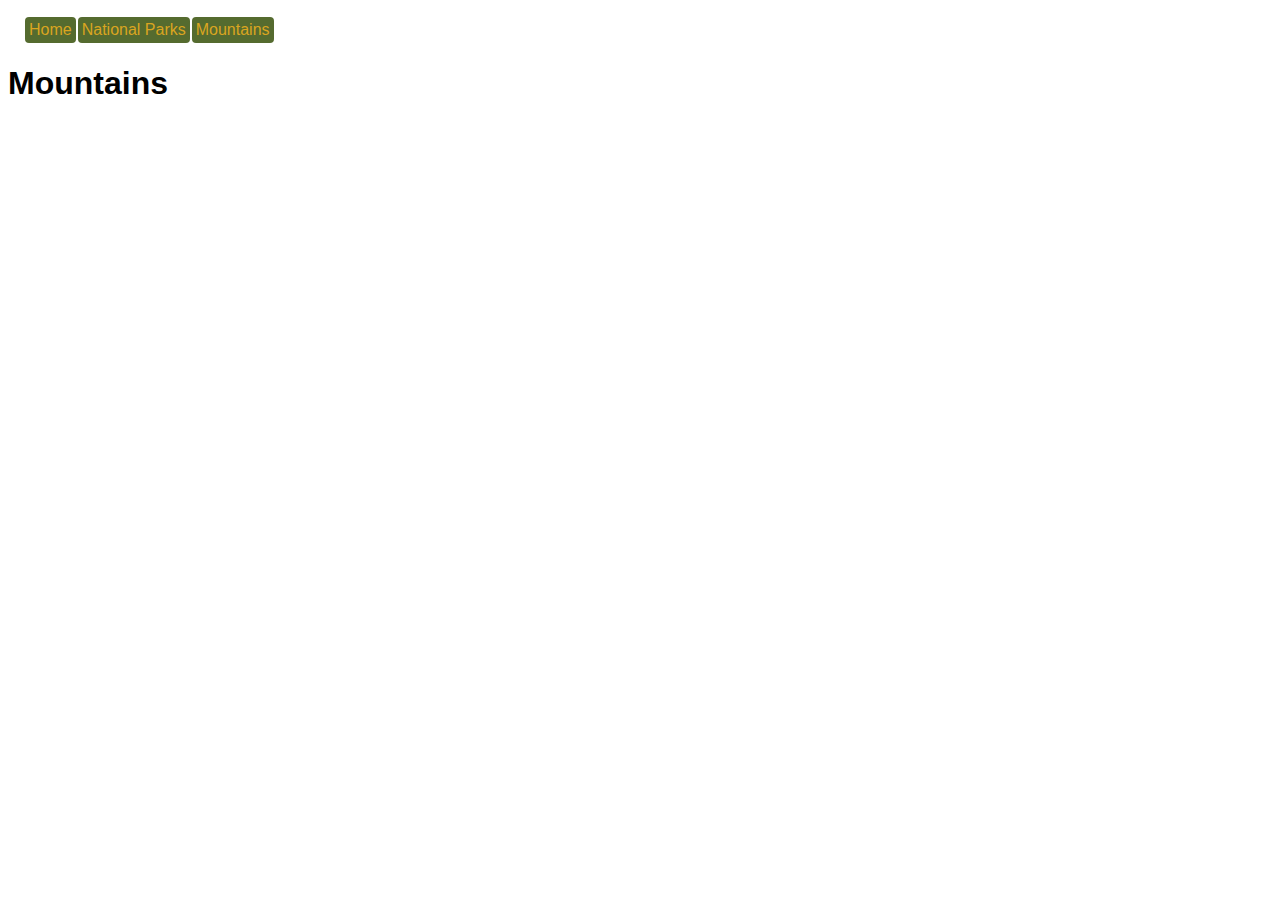
==== mountains.html @ 2a038e85 "Added style and structure" ====
<!DOCTYPE html>
<html lang="en">
<head>
    <meta charset="UTF-8">
    <meta http-equiv="X-UA-Compatible" content="IE=edge">
    <meta name="viewport" content="width=device-width, initial-scale=1.0">
    <title>Enjoy</title>
    <link rel="stylesheet" href="styles/main.css">
    <script src="scripts/main.js"></script>
</head>
<body>
    <nav id="nav"></nav>
    <h1>Mountains</h1>
</body>
</html>
---- styles/main.css ----
body{
    font-family: 'Trebuchet MS', 'Lucida Sans Unicode', 'Lucida Grande', 'Lucida Sans', Arial, sans-serif;
}
nav{
    display: block;
    margin: 1em
}
nav a{
    text-decoration: none;
    background-color: darkolivegreen;
    color: goldenrod;
    font-size: 1em;
    padding: 0.25em;
    margin: 1px;
    border-radius: 0.25em;
    display: inline-block;
}
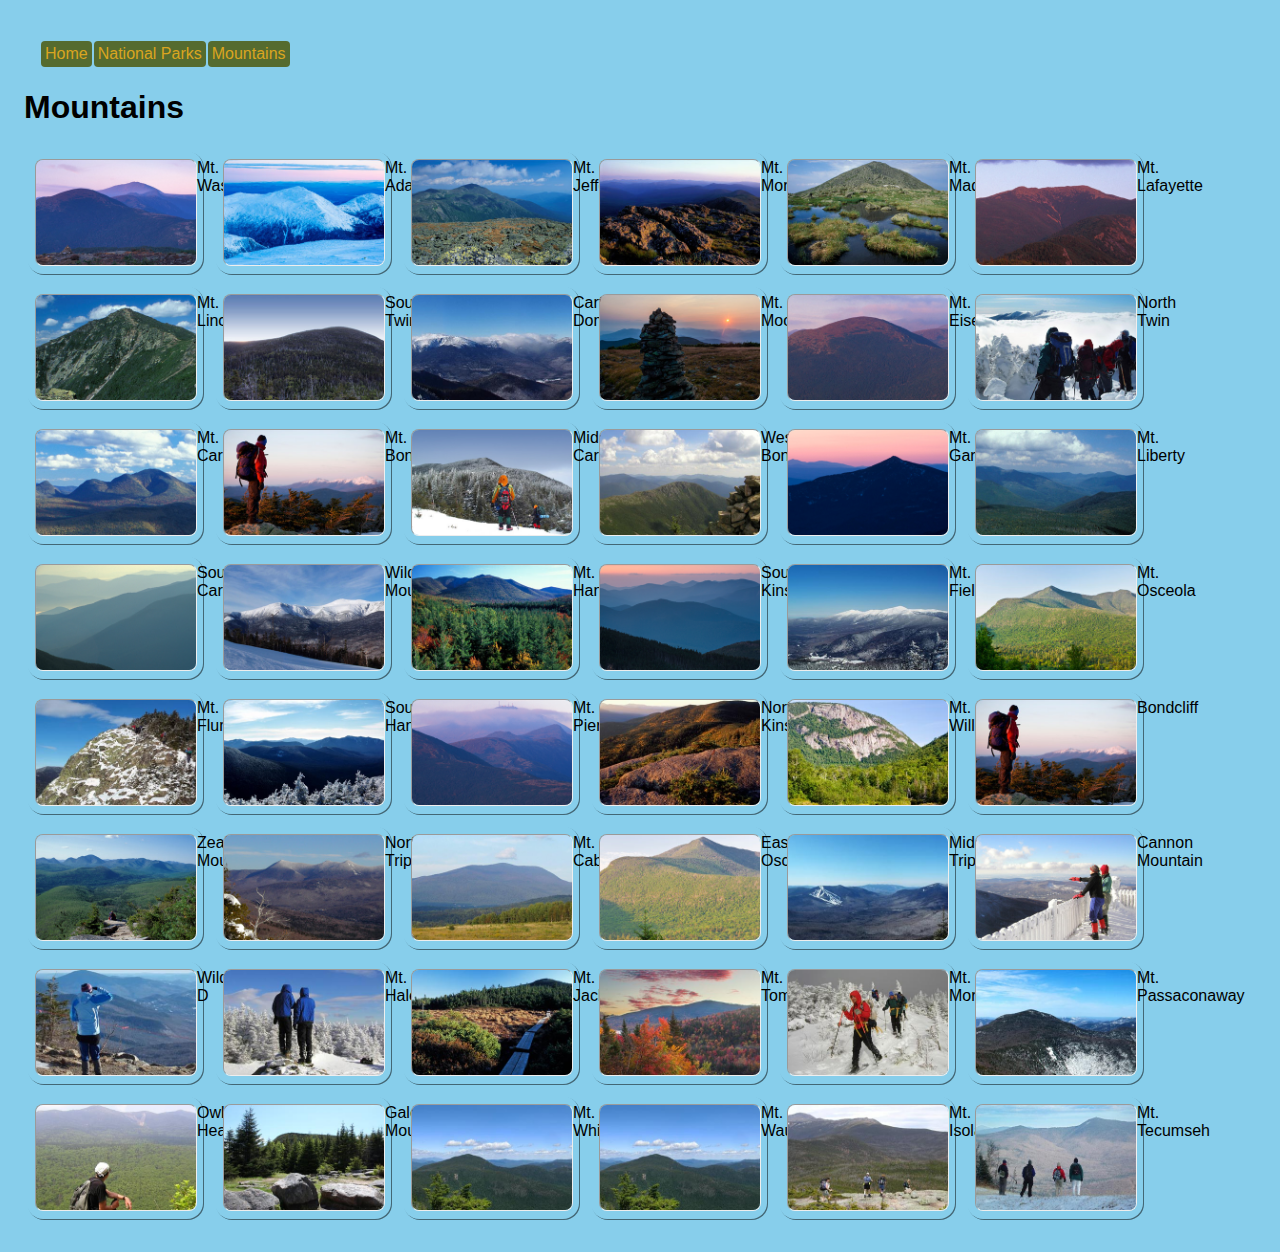
==== commit 65b7873d: "Added some changes" ====
--- a/mountains.html
+++ b/mountains.html
@@ -5,8 +5,15 @@
     <meta http-equiv="X-UA-Compatible" content="IE=edge">
     <meta name="viewport" content="width=device-width, initial-scale=1.0">
     <title>Enjoy</title>
+    <!-- CSS only -->
+    <link href="https://cdn.jsdelivr.net/npm/bootstrap@5.2.2/dist/css/bootstrap.min.css" rel="stylesheet" integrity="sha384-Zenh87qX5JnK2Jl0vWa8Ck2rdkQ2Bzep5IDxbcnCeuOxjzrPF/et3URy9Bv1WTRi" crossorigin="anonymous">
+
     <link rel="stylesheet" href="styles/main.css">
+    <script src="data/mountainData.js"></script>
     <script src="scripts/main.js"></script>
+    <script src="scripts/mountains.js"></script>
+    <script src="data/mountainSearch.js"></script>
+    
 </head>
 <body>
     <nav id="nav"></nav>
--- a/styles/main.css
+++ b/styles/main.css
@@ -1,12 +1,16 @@
 body{
+    padding: 1em;
+    background-color: skyblue;
     font-family: 'Trebuchet MS', 'Lucida Sans Unicode', 'Lucida Grande', 'Lucida Sans', Arial, sans-serif;
 }
 nav{
     display: block;
     margin: 1em
 }
+a{
+    text-decoration: none;
+}
 nav a{
-    text-decoration: none;
     background-color: darkolivegreen;
     color: goldenrod;
     font-size: 1em;
@@ -14,4 +18,32 @@
     margin: 1px;
     border-radius: 0.25em;
     display: inline-block;
+}
+.card{
+    margin: 3px 9px 9px 3px;
+    padding: 0.5rem;
+    border-radius: 1rem;
+    width: 160px;
+    min-height: 80px;
+    display: inline-flex;
+    box-shadow: 1px 1px 0px 0px rgba(0,0,0,0.5);
+}
+.card img{
+    width: 100%;
+    object-fit: contain;
+    border-radius: 0.5rem;
+    border: 1px inset;
+}
+.home img{
+    margin-top: 6px;
+    max-width: 40vw;
+    border-radius: 6px;
+    border: 1px inset;
+    height: 200px;
+    object-fit: cover;
+}
+.home button{
+    border: none;
+    border-radius: 12px;
+    box-shadow: 0 0 1px 1px rgba(0,0,0,0.1);
 }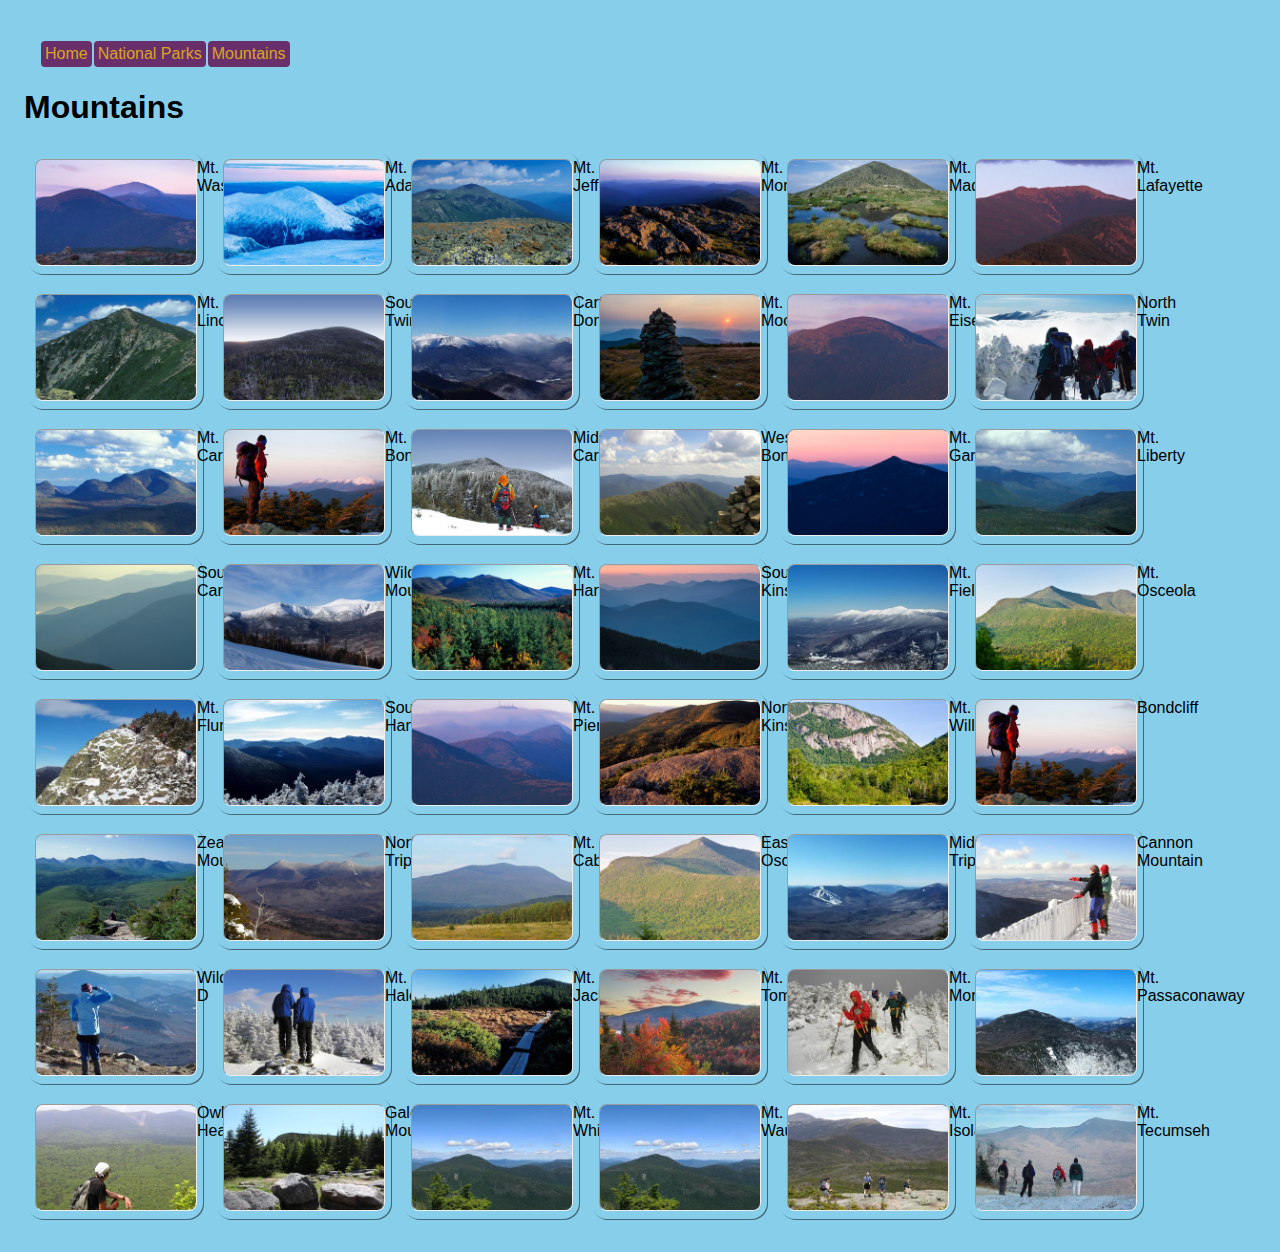
==== commit 64aaaaaf: "Touches" ====
--- a/mountains.html
+++ b/mountains.html
@@ -12,7 +12,7 @@
     <script src="data/mountainData.js"></script>
     <script src="scripts/main.js"></script>
     <script src="scripts/mountains.js"></script>
-    <script src="data/mountainSearch.js"></script>
+    
     
 </head>
 <body>
--- a/styles/main.css
+++ b/styles/main.css
@@ -2,6 +2,10 @@
     padding: 1em;
     background-color: skyblue;
     font-family: 'Trebuchet MS', 'Lucida Sans Unicode', 'Lucida Grande', 'Lucida Sans', Arial, sans-serif;
+    background-image: url ("/images/city.png");
+    background-repeat: no-repeat;
+    background-size: cover;
+    background-position: center;
 }
 nav{
     display: block;
@@ -11,7 +15,7 @@
     text-decoration: none;
 }
 nav a{
-    background-color: darkolivegreen;
+    background-color: rgb(105, 47, 107);
     color: goldenrod;
     font-size: 1em;
     padding: 0.25em;
